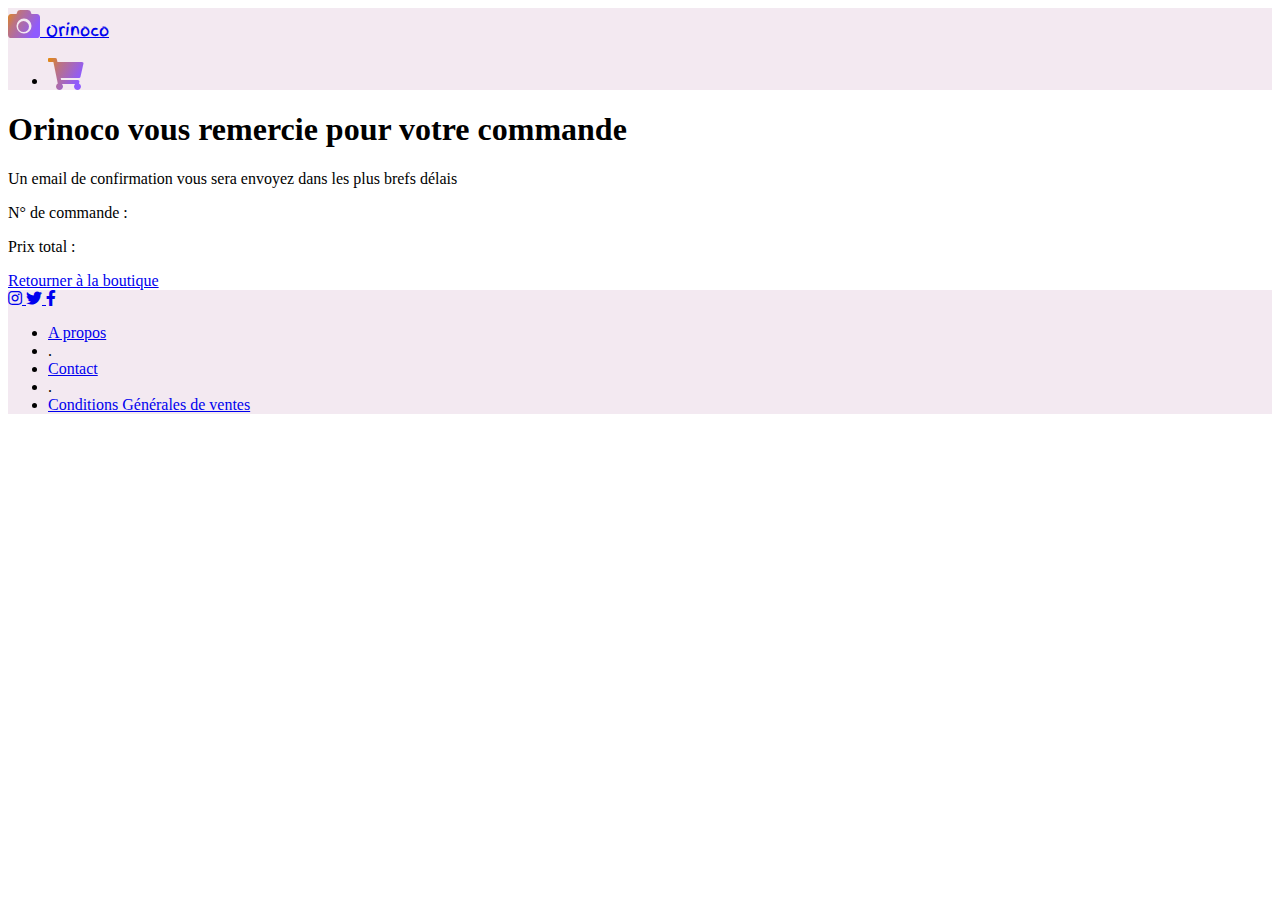
==== frontend/view/confirmation/confirmation.html @ 5dbb685e "HTML and CSS bases, start JS" ====
<!DOCTYPE html>
<html lang="fr">
<head>
    <meta charset="UTF-8">
    <meta http-equiv="X-UA-Compatible" content="IE=edge">
    <meta name="viewport" content="width=device-width, initial-scale=1.0">
    <!-- Boostrap -->
    <link href="https://cdn.jsdelivr.net/npm/bootstrap@5.0.1/dist/css/bootstrap.min.css" rel="stylesheet" integrity="sha384-+0n0xVW2eSR5OomGNYDnhzAbDsOXxcvSN1TPprVMTNDbiYZCxYbOOl7+AMvyTG2x" crossorigin="anonymous">
    <!-- Font awesome -->
    <link href="https://cdnjs.cloudflare.com/ajax/libs/font-awesome/5.15.3/css/all.min.css" rel="stylesheet">
    <!-- Google Fonts -->
    <link rel="preconnect" href="https://fonts.gstatic.com">
    <link href="https://fonts.googleapis.com/css2?family=Carter+One&family=Finger+Paint&family=Patrick+Hand&family=Permanent+Marker&display=swap" rel="stylesheet"> 
    <link href="../../css/style.css" rel="stylesheet">
    
    <title>Confirmation de commande</title>
    <meta name="description" contente="DESCRIPTION ORINOCO"> 
</head>
<body>
    <header style="background-color:#F3E9F1;">
        <div class="container">
            <div class="row">
                <nav class="col navbar navbar-expand">
                    <div class="container-fluid my-3">
                        <a href="./index.html" class="navbar-brand text-dark logo-font"><i class="fas fa-camera icon-style fa-2x"></i> <span class="h1 px-3 shop-icon">Orinoco</span></a>
                         <ul class="navbar-nav">
                             <li class="nav-item">
                                 <a href="./shopping.html" class="nav-link text-dark shop-cart">
                                    <i class="fas fa-shopping-cart icon-style fa-2x"></i>
                                    <span class="itemInShop">0</span>
                                </a>
                             </li>
                         </ul>
                     </div>
                 </nav>
            </div>
        </div>
    </header>
    <main class="container">
        <div class="row">
            <section class="my-5 d-flex flex-column align-items-center">
                <h1 class="h2">Orinoco vous remercie pour votre commande</h1>
                <p>Un email de confirmation vous sera envoyez dans les plus brefs délais</p>
                <span class="d-flex w-25 justify-content-between align-items-center border">
                    <p class="m-0 py-3">N° de commande :</p>
                    <p class="m-0 px-3">Prix total :</p>
                </span>
                
                <a href="./index.html" class="btn btn-dark rounded-pill border-0 mt-5">Retourner à la boutique</a>
            </section>
        </div> 
    </main>

    <footer style="background-color:#F3E9F1;">
        <div class="container">
            <div class="row">
                <section class="text-center mt-5 mb-3">
                    <a href="#" class="btn btn-outline-dark rounded-circle border-3 mx-2" role="button">
                        <i class="fab fa-instagram"></i>
                    </a>
                    <a href="#" class="btn btn-outline-dark rounded-circle border-3 mx-2" role="button">
                        <i class="fab fa-twitter"></i>
                    </a>
                    <a href="#" class="btn btn-outline-dark rounded-circle border-3 mx-2" role="button">
                        <i class="fab fa-facebook-f"></i>
                    </a>
                </section>
                <ul class="list-unstyled list-inline text-center mb-5 mt-3">
                    <li class="list-inline-item text-dark">
                        <a href="#!" class="text-decoration-none text-dark">A propos</a>
                    </li>
                    <li class="list-inline-item h2">.</li>
                    <li class="list-inline-item text-dark">
                        <a href="#!" class="text-decoration-none text-dark">Contact</a>
                    </li>
                    <li class="list-inline-item h2">.</li>
                    <li class="list-inline-item text-dark">
                        <a href="#!" class="text-decoration-none text-dark">Conditions Générales de ventes</a>
                    </li>
                </ul>
            </div>
        </div>
    </footer>
    <script src="https://cdn.jsdelivr.net/npm/bootstrap@5.0.1/dist/js/bootstrap.bundle.min.js" integrity="sha384-gtEjrD/SeCtmISkJkNUaaKMoLD0//ElJ19smozuHV6z3Iehds+3Ulb9Bn9Plx0x4" crossorigin="anonymous"></script>

</body>
</html>
---- frontend/css/style.css ----
body {
    overflow-x: hidden;
    box-sizing: border-box;
}

.icon-style {
    background: rgb(230,138,9);
    background: linear-gradient(118deg, rgba(230,138,9,1) 0%, rgba(188,115,128,1) 28%, rgba(167,104,186,1) 53%, rgba(143,91,254,1) 80%);
    background-clip: text;
    -webkit-background-clip: text;
    color: transparent;
}

.logo-font {
    font-family: 'Carter One', cursive;
    font-family: 'Finger Paint', cursive;
}

.logo-text {
    padding-left: 1rem;
}

.shop-cart {
    position: relative;
}

.itemInShop {
    position: absolute;
    top: -0.5rem;
    right: -1rem;
    background: #000;
    color: #fff;
    font-size: 0.8rem;
    width: 2rem;
    height: 2rem;
    border-radius: 50%;
    display: flex;
    justify-content: center;
    align-items: center;
    display: none;
}

/* Page Produit */
.bg-color {
    background: rgb(230,138,9);
    background: linear-gradient(118deg, rgba(230,138,9,1) 0%, rgba(188,115,128,1) 28%, rgba(167,104,186,1) 53%, rgba(143,91,254,1) 80%);
}

/* Page Panier */
.negative-margin {
    margin-top: -2.5rem;
}

.fa-chevron-down {
    cursor: pointer;
}
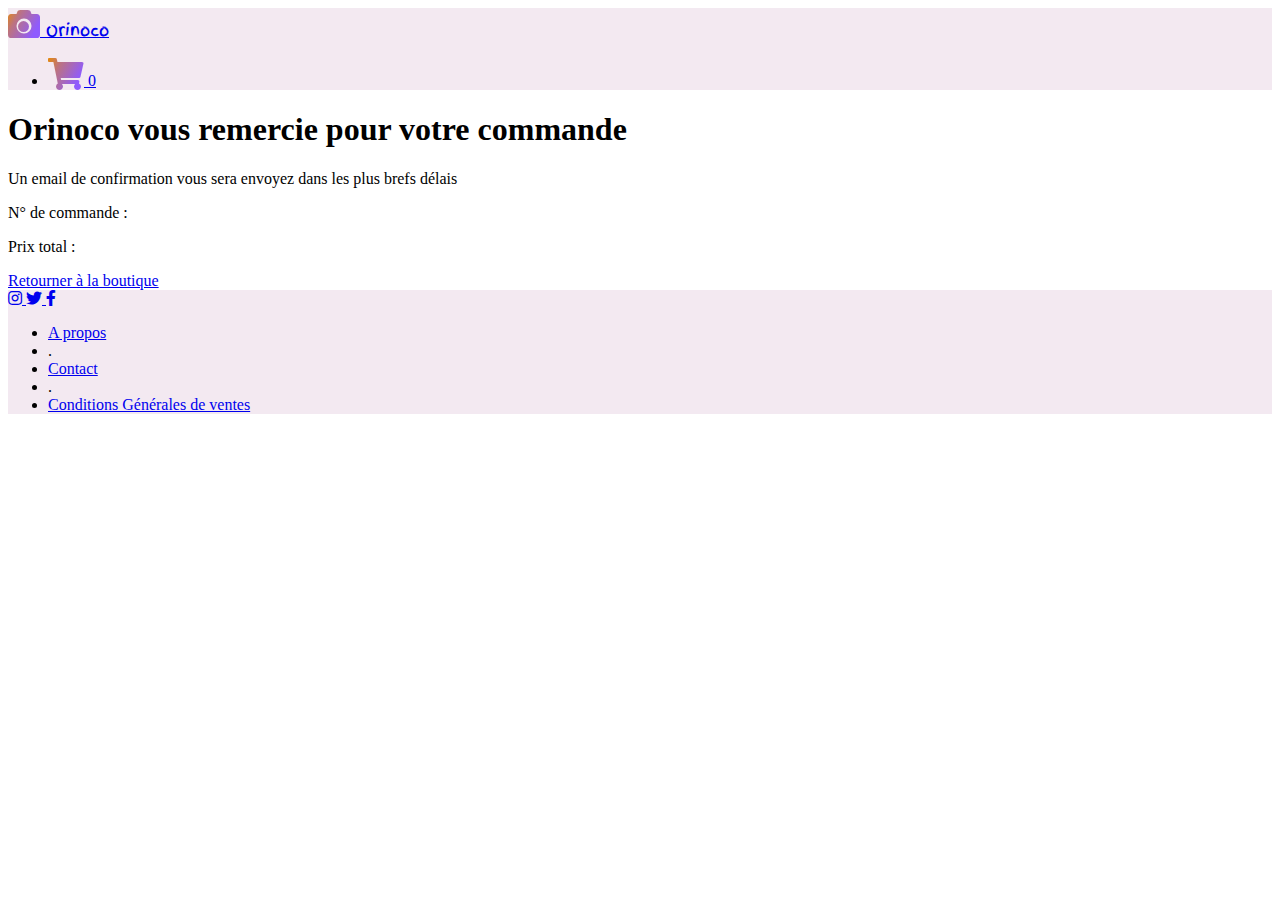
==== commit 77b7e938: "JS home page, product page and start shopping page" ====
--- a/frontend/view/confirmation/confirmation.html
+++ b/frontend/view/confirmation/confirmation.html
@@ -22,10 +22,10 @@
             <div class="row">
                 <nav class="col navbar navbar-expand">
                     <div class="container-fluid my-3">
-                        <a href="./index.html" class="navbar-brand text-dark logo-font"><i class="fas fa-camera icon-style fa-2x"></i> <span class="h1 px-3 shop-icon">Orinoco</span></a>
+                        <a href="../home/index.html" class="navbar-brand text-dark logo-font"><i class="fas fa-camera icon-style fa-2x"></i> <span class="h1 px-3 shop-icon">Orinoco</span></a>
                          <ul class="navbar-nav">
                              <li class="nav-item">
-                                 <a href="./shopping.html" class="nav-link text-dark shop-cart">
+                                 <a href="../shopping/shopping.html" class="nav-link text-dark shop-cart">
                                     <i class="fas fa-shopping-cart icon-style fa-2x"></i>
                                     <span class="itemInShop">0</span>
                                 </a>
@@ -46,7 +46,7 @@
                     <p class="m-0 px-3">Prix total :</p>
                 </span>
                 
-                <a href="./index.html" class="btn btn-dark rounded-pill border-0 mt-5">Retourner à la boutique</a>
+                <a href="../home/index.html" class="btn btn-dark rounded-pill border-0 mt-5">Retourner à la boutique</a>
             </section>
         </div> 
     </main>
--- a/frontend/css/style.css
+++ b/frontend/css/style.css
@@ -24,7 +24,7 @@
     position: relative;
 }
 
-.itemInShop {
+.itemsInShop {
     position: absolute;
     top: -0.5rem;
     right: -1rem;
